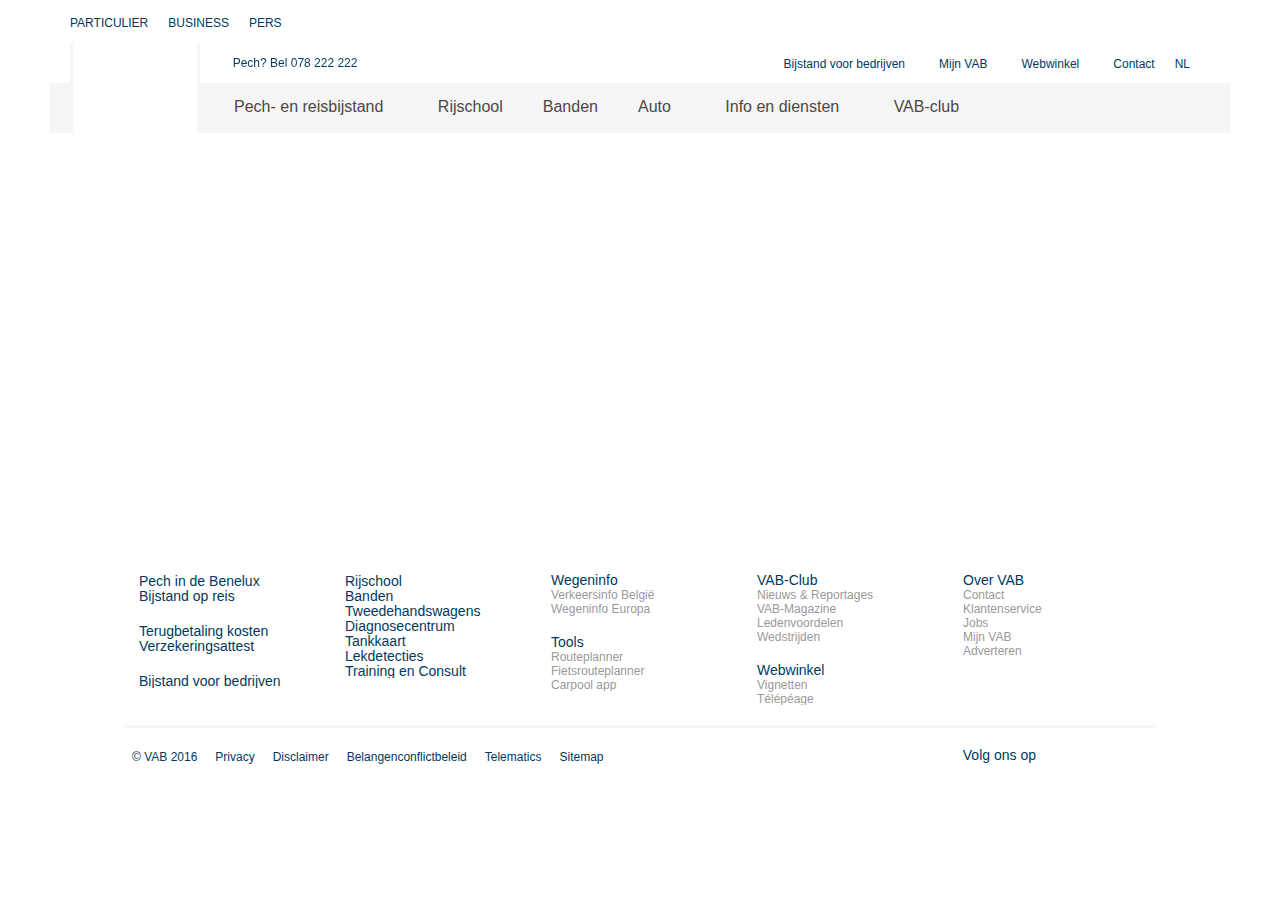
==== index.html @ 5457629f "Start files" ====
<!doctype html>
<html lang="en">
    <head>
        <title>VAB - Angular POC</title>
        <link href='styles/reset.css' rel='stylesheet' type="text/css">
        <link href='https://fonts.googleapis.com/css?family=Varela+Round' rel='stylesheet' type='text/css'>
        <link href='styles/main.css' rel='stylesheet' type="text/css">
    </head>
    <body class="vab__page--index" ng-app="vabNav">
      <vab-header></vab-header>

        <div><br><br><br><br><br><br><br><br><br><br><br><br><br><br><br><br><br><br><br><br><br><br><br><br><br><br><br><br></div>

      <vab-footer></vab-footer>
    <script src="vendor/angular.js" type="text/javascript"></script>
    <script src="scripts/app.js" type="text/javascript"></script>
    <script src="scripts/controllers/main.js" type="text/javascript"></script>
    <script src="scripts/services/data.js" type="text/javascript"></script>
    <script src="scripts/directives/navlinks.js" type="text/javascript"></script>
</body>
</html>
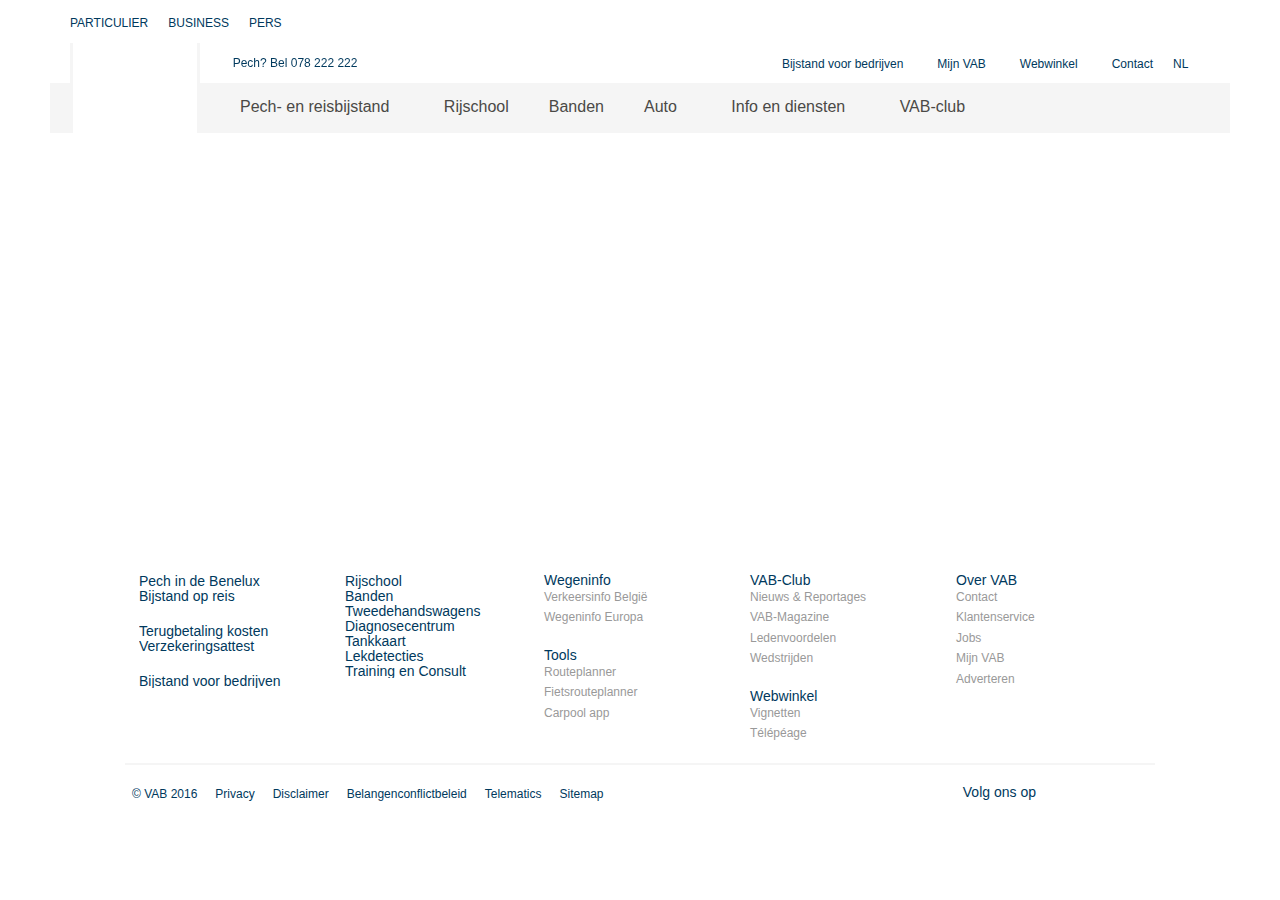
==== commit ce5b7673: "Logic improvements + updates" ====
--- a/index.html
+++ b/index.html
@@ -17,5 +17,6 @@
     <script src="scripts/controllers/main.js" type="text/javascript"></script>
     <script src="scripts/services/data.js" type="text/javascript"></script>
     <script src="scripts/directives/navlinks.js" type="text/javascript"></script>
+    <script src="vendor/main.js" type="text/javascript"></script>
 </body>
 </html>
--- a/styles/main.css
+++ b/styles/main.css
@@ -25,27 +25,6 @@
   display: block;
 }
 
-/* [class*="-bordered"] {
-		border: .1rem solid color(neutrals-1);
-	}
-	[class*="-border-r"] {
-		border-right: .1rem solid color(neutrals-1);
-	}
-	[class*="-border-l"] {
-		border-left: .1rem solid color(neutrals-1);
-	}
-	[class*="-border-t"] {
-		border-top: .1rem solid color(neutrals-1);
-	}
-	[class*="-border-b"] {
-		 border-bottom: .1rem solid color(neutrals-1);
-	}
-	[class*="-border-"] {
-		@include media(xs, 'max-width') {
-			border: none;
-		}
-	} */
-
 [class*="layout-"] {
   display: block;
 }
@@ -58,9 +37,6 @@
     flex-wrap: wrap;
     -webkit-flex-wrap: wrap;
     -ms-flex-wrap: wrap;
-    /* & > * {
-
-					} */
   }
 
   [class*="layout-"][class*="-xs-flex-reset"] {
@@ -76,9 +52,6 @@
     flex-wrap: wrap;
     -webkit-flex-wrap: wrap;
     -ms-flex-wrap: wrap;
-    /* & > * {
-
-					} */
   }
 
   [class*="layout-"][class*="-s-flex-reset"] {
@@ -94,9 +67,6 @@
     flex-wrap: wrap;
     -webkit-flex-wrap: wrap;
     -ms-flex-wrap: wrap;
-    /* & > * {
-
-					} */
   }
 
   [class*="layout-"][class*="-m-flex-reset"] {
@@ -112,9 +82,6 @@
     flex-wrap: wrap;
     -webkit-flex-wrap: wrap;
     -ms-flex-wrap: wrap;
-    /* & > * {
-
-					} */
   }
 
   [class*="layout-"][class*="-l-flex-reset"] {
@@ -130,9 +97,6 @@
     flex-wrap: wrap;
     -webkit-flex-wrap: wrap;
     -ms-flex-wrap: wrap;
-    /* & > * {
-
-					} */
   }
 
   [class*="layout-"][class*="-xl-flex-reset"] {
@@ -148,9 +112,6 @@
     flex-wrap: wrap;
     -webkit-flex-wrap: wrap;
     -ms-flex-wrap: wrap;
-    /* & > * {
-
-					} */
   }
 
   [class*="layout-"][class*="-xxl-flex-reset"] {
@@ -10908,7 +10869,6 @@
 .vab__error [class*="input__helper"]:not([class*="-info"]):after,
 .vab__error:not([class*="-select"]) [class*="input__helper"]:not([class*="-info"]):after,
 .vab__langNav__list:before,
-.vab__footerGeneral__dd__item:after,
 [class^="vab__icon-"],
 .vab__link[class*="-directional"]:after,
 .vab__richTextContent a[class*="-directional"]:after,
@@ -10943,7 +10903,6 @@
 .vab__error [class*="input__helper"]:not([class*="-info"]):after,
 .vab__error:not([class*="-select"]) [class*="input__helper"]:not([class*="-info"]):after,
 .vab__langNav__list:before,
-.vab__footerGeneral__dd__item:after,
 [class*=" vab__icon-"]:before,
 [class*="quote"][class$="quote"]:before,
 [class*="quote"][class*="-bigger"]:before,
@@ -11053,8 +11012,7 @@
 [class*="link-"][class*="-directional"][class*="-dnwd"]:after,
 [class*="link-"][class*="-fwd"][class*="-dnwd"]:after,
 [class*="-select"] [class*="input__helper"]:after,
-.vab__langNav__list:before,
-.vab__footerGeneral__dd__item:after {
+.vab__langNav__list:before {
   content: "\EA14";
 }
 
@@ -11570,7 +11528,10 @@
 }
 
 .vab__input__checkbox {
-  float: left;
+  position: absolute;
+  top: 0;
+  left: 0;
+  z-index: 1;
   display: block;
   width: 1.8rem;
   height: 1.8rem;
@@ -11646,7 +11607,7 @@
   padding: 1rem;
   margin-right: 3%;
   float: left;
-  background: #fff url("/VAB-angular/resources/svg/chevron-down.svg") no-repeat 95% center;
+  background: #fff url("/resources/svg/chevron-down.svg") no-repeat 95% center;
   background-size: 1.5rem;
   font-weight: bold;
 }
@@ -11751,6 +11712,7 @@
 [class*="input-"][class*="-checkbox"],
 [class*="input-"][class*="-radio"] {
   background-color: transparent;
+  padding-left: 3.2rem;
 }
 
 [class*="input__field"] {
@@ -12061,9 +12023,10 @@
 }
 
 .vab__input__radio {
-  position: relative;
+  position: absolute;
+  top: 0;
+  left: 0;
   z-index: 1;
-  float: left;
   display: block;
   width: 1.8rem;
   height: 1.8rem;
@@ -12543,70 +12506,146 @@
   padding-bottom: 2rem;
 }
 
-[class*="formSteps__list--1-items"] .vab__formSteps__item {
-  width: 100%;
-}
-
-[class*="formSteps__list--2-items"] .vab__formSteps__item {
-  width: 50%;
-}
-
-[class*="formSteps__list--3-items"] .vab__formSteps__item {
-  width: 33.33333%;
-}
-
-[class*="formSteps__list--4-items"] .vab__formSteps__item {
-  width: 25%;
-}
-
-[class*="formSteps__list--5-items"] .vab__formSteps__item {
-  width: 20%;
-}
-
-[class*="formSteps__list--6-items"] .vab__formSteps__item {
-  width: 16.66667%;
-}
-
-[class*="formSteps__list--7-items"] .vab__formSteps__item {
-  width: 14.28571%;
-}
-
-[class*="formSteps__list--8-items"] .vab__formSteps__item {
-  width: 12.5%;
-}
-
-[class*="formSteps__list--9-items"] .vab__formSteps__item {
-  width: 11.11111%;
-}
-
-[class*="formSteps__list--10-items"] .vab__formSteps__item {
-  width: 10%;
-}
-
-.vab__formSteps__list:after {
+.vab__filter {
+  position: relative;
+  border: 0.3rem solid #F5F5F5;
+}
+
+.vab__filter__header {
+  position: relative;
+  padding: 4rem 2rem 7rem 0;
+}
+
+.vab__filter__form {
+  position: relative;
+  -webkit-box-flex: 1;
+  -ms-flex: 1;
+  flex: 1;
+  padding: 4rem 0;
+}
+
+.vab__filter__list:after {
   clear: both;
   display: table;
   content: ' ';
 }
 
-.vab__formSteps__item {
+.vab__filter__list__item,
+[class*="filter__moreList"] .vab__filter__list__item {
   display: block;
+  width: 50%;
+  padding: 0.7rem;
   float: left;
 }
 
-.vab__formSteps__link {
+@media all and (min-width: 800px) {
+  .vab__filter__list__item,
+  [class*="filter__moreList"] .vab__filter__list__item {
+    width: 33.33333%;
+  }
+}
+
+@media all and (min-width: 800px) {
+  .vab__filter__list__item,
+  [class*="filter__moreList"] .vab__filter__list__item {
+    width: 20%;
+  }
+}
+
+.vab__filter__moreList {
+  position: relative;
+  width: 100%;
+  padding-bottom: 3rem;
+}
+
+.vab__filter__moreList:after {
+  clear: both;
+  display: table;
+  content: ' ';
+}
+
+[class*="filter__moreList"] .vab__filter__list__item:nth-child(2n+2) {
+  clear: right;
+}
+
+@media all and (min-width: 630px) {
+  [class*="filter__moreList"] .vab__filter__list__item:nth-child(2n+2) {
+    clear: none;
+  }
+
+  [class*="filter__moreList"] .vab__filter__list__item:nth-child(3n+3) {
+    clear: right;
+  }
+
+  [class*="filter__moreList"] .vab__filter__list__item:nth-child(6n+6) {
+    clear: left;
+  }
+}
+
+@media all and (min-width: 800px) {
+  [class*="filter__moreList"] .vab__filter__list__item:nth-child(3n+3) {
+    clear: none;
+  }
+
+  [class*="filter__moreList"] .vab__filter__list__item:nth-child(6n+6) {
+    clear: left;
+  }
+}
+
+.vab__filter__results {
+  position: absolute;
+  left: 0;
+  bottom: 0;
+  z-index: 1;
+  width: 100%;
+  padding-right: 2rem;
+  height: 2.7rem;
+  font-family: "Campton-Semibold", Helvetica, Arial, sans-serif;
+  font-size: 1.4rem;
+  color: #999999;
+}
+
+.vab__filter__results > * {
+  -webkit-transform: translateY(-50%);
+  transform: translateY(-50%);
+  position: relative;
+  top: 50%;
+  z-index: 1;
+  margin-top: 0;
+  margin-bottom: 0;
   display: block;
-  padding: 2rem;
-  background-color: #CCCCCC;
+  line-height: 1;
+}
+
+.vab__filter__controls {
+  position: absolute;
+  left: 0;
+  right: 0;
+  bottom: 0;
+  z-index: 9;
+  display: block;
+  width: 100%;
+  height: 3rem;
+  border-top: 0.3rem solid #F5F5F5;
   text-align: center;
-  color: #fff;
-  font-family: "Campton-Semibold", Helvetica, Arial, sans-serif;
-  line-height: 1.2;
-  text-decoration: none;
-}
-
-.vab__formSteps__link[class*="active"] {
-  background-color: #00395D;
+}
+
+.vab__filter__controls__link {
+  -webkit-transform: translateY(-50%);
+  transform: translateY(-50%);
+  position: relative;
+  top: 50%;
+  z-index: 1;
+  margin-top: 0;
+  margin-bottom: 0;
+  display: inline-block !important;
+  height: 2rem;
+  font-size: 1.4rem;
+}
+
+[class*="_priorityPlus__open"] .vab__filter__controls__link:after {
+  -webkit-transform: translateY(-50%) rotate(180deg);
+  transform: translateY(-50%) rotate(180deg);
 }
 
 .vab__hero {
@@ -12810,102 +12849,16 @@
   display: block;
 }
 
-.vab__paging {
-  text-align: center;
-}
-
-.vab__paging__list {
-  display: inline-block;
-}
-
-.vab__paging__list:after {
-  clear: both;
-  display: table;
-  content: ' ';
-}
-
-[class*="paging__list__item"] {
-  display: inline-block;
-  width: 3.5rem;
-  height: 3.5rem;
-  margin: 0 0.2rem;
-  float: left;
-  background-color: #CCCCCC;
-  text-align: center;
-  font-size: 1.4rem;
-  line-height: 3.5rem;
-  border: 0.1rem solid #CCCCCC;
-}
-
-[class*="paging__list__item"][class*="-prev"],
-[class*="paging__list__item"][class*="-next"] {
-  background-color: transparent;
-}
-
-[class*="paging__list__item"][class*="-inverted"] {
-  background-color: #00395D;
-}
-
-[class*="paging__list__item"][class*="-first"],
-[class*="paging__list__item"][class*="-last"] {
-  width: auto;
-  margin-right: 1.5rem;
-  background-color: transparent;
-  text-decoration: underline;
-  border: 0;
-}
-
-[class*="paging__list__item"][class*="-last"] {
-  margin-right: 0;
-  margin-left: 1.5rem;
-}
-
-.vab__paging__link {
-  color: #00395D;
-  text-decoration: none;
-}
-
-[class*="-inverted"] .vab__paging__link {
-  background-color: #00395D;
-  color: #fff;
-}
-
-.vab__paging__link:hover {
-  text-decoration: underline;
-}
-
-.vab__paging__icon {
-  margin: 0;
-  float: none;
-}
-
-.vab__paging__icon:hover {
-  color: #1887C6;
-}
-
 [class*="_priorityPlus__trigger"] {
   display: none;
 }
 
-@media all and (min-width: 800px) {
-  [class*="_priorityPlus__trigger"][class*="_priorityPlus_active"] {
-    display: block;
-  }
-}
-
 [class*="_priorityPlus__hiddens"] {
   display: none;
 }
 
 [class*="_priorityPlus__open"] [class*="_priorityPlus__hiddens"] {
-  position: absolute;
-  top: 100%;
-  right: 1rem;
-  z-index: 99;
   display: block;
-  width: 30rem;
-  height: 100%;
-  float: right;
 }
 
 [class*="_priorityPlus__hiddens"] > * {
@@ -14857,7 +14810,7 @@
   content: ' ';
 }
 
-@media all and (min-width: 800px) {
+@media all and (min-width: 630px) {
   .vab__buNav {
     position: relative;
     height: 7rem;
@@ -14876,7 +14829,7 @@
   display: block;
 }
 
-@media all and (min-width: 800px) {
+@media all and (min-width: 630px) {
   .vab__buNav__list {
     position: static;
     display: block;
@@ -14894,7 +14847,7 @@
   font-family: "Campton-Book", Helvetica, Arial, sans-serif;
 }
 
-@media all and (min-width: 800px) {
+@media all and (min-width: 630px) {
   .vab__buNav__item {
     display: inline-block;
     float: left;
@@ -14908,7 +14861,7 @@
   text-transform: uppercase;
 }
 
-@media all and (min-width: 800px) {
+@media all and (min-width: 630px) {
   .vab__buNav__name {
     display: block;
   }
@@ -14919,7 +14872,7 @@
   font-family: "Campton-Book", Helvetica, Arial, sans-serif;
 }
 
-@media all and (min-width: 800px) {
+@media all and (min-width: 630px) {
   .vab__buNav__home {
     display: none;
   }
@@ -14928,24 +14881,57 @@
 .vab__buNav__link,
 .vab__buNav__more {
   display: block;
-  margin-top: .3rem;
-  padding: 1.4rem 2rem;
+  height: 100%;
+  padding: 1.4rem 0.7rem;
   border-bottom: 0.1rem solid #6da2c4;
   font-size: 1.8rem;
   color: #fff;
   text-decoration: none;
 }
 
-[class*="_sub_is_open"] .vab__buNav__link,
-[class*="_sub_is_open"] .vab__buNav__more,
+.vab__buNav__link:after,
+.vab__buNav__more:after {
+  clear: both;
+  display: table;
+  content: ' ';
+}
+
+.vab__buNav__name .vab__buNav__link,
+.vab__buNav__name .vab__buNav__more {
+  -webkit-transform: translateY(-50%);
+  transform: translateY(-50%);
+  position: relative;
+  top: 50%;
+  z-index: 1;
+  margin-top: 0;
+  margin-bottom: 0;
+  height: auto;
+}
+
+[class*="_subMenu_is_open"] .vab__buNav__link,
+[class*="_subMenu_is_open"] .vab__buNav__more,
 .vab__buNav__item:nth-last-child(2) .vab__buNav__link,
 .vab__buNav__item:nth-last-child(2) .vab__buNav__more {
   border-bottom: none;
 }
 
-@media all and (min-width: 800px) {
+@media all and (min-width: 630px) {
   .vab__buNav__link,
   .vab__buNav__more {
+    padding: 0;
+    border-bottom: none;
+    font-size: 1.6rem;
+  }
+}
+
+.vab__buNav__link__label {
+  display: inline-block;
+  padding-bottom: .2rem;
+  float: left;
+}
+
+@media all and (min-width: 630px) {
+  .vab__buNav__link__label {
     -webkit-transform: translateY(-50%);
     transform: translateY(-50%);
     position: relative;
@@ -14953,24 +14939,37 @@
     z-index: 1;
     margin-top: 0;
     margin-bottom: 0;
-    padding: 0;
-    border-bottom: none;
-    font-size: 1.6rem;
-  }
-}
-
-.vab__buNav__link__label {
-  padding-bottom: .2rem;
-}
-
-[class*="-active"] .vab__buNav__link__label,
-.vab__buNav__link__label:hover {
+  }
+}
+
+[class*="-active"] .vab__buNav__link__label:after,
+[class*="no-touchevents"] .vab__buNav__link__label:hover:after {
+  content: '';
+  position: absolute;
+  top: 100%;
+  left: 0;
+  right: 0;
+  width: 100%;
   border-bottom: 0.3rem solid #FFCC00;
 }
 
 .vab__buNav__icon {
-  margin-left: .5rem;
+  margin: 1rem 0 0 .5rem;
+  float: left;
   font-size: 40%;
+}
+
+@media all and (min-width: 630px) {
+  .vab__buNav__icon {
+    -webkit-transform: translateY(-50%);
+    transform: translateY(-50%);
+    position: relative;
+    top: 50%;
+    z-index: 1;
+    margin-top: 0;
+    margin-bottom: 0;
+    position: absolute;
+  }
 }
 
 .vab__buNav__sub {
@@ -14983,20 +14982,27 @@
   background-color: #33617E;
 }
 
-[class*="_sub_is_open"] .vab__buNav__sub {
+[class*="_subMenu_is_open"] .vab__buNav__sub {
   position: static;
   display: block;
   width: 100%;
   padding: 1.4rem 0;
 }
 
+@media all and (min-width: 630px) {
+  [class*="_subMenu_is_open"] .vab__buNav__sub {
+    position: absolute;
+    padding: 0;
+  }
+}
+
 @media all and (min-width: 800px) {
   .vab__buNav__item:hover .vab__buNav__sub {
     display: block !important;
   }
 }
 
-@media all and (min-width: 800px) {
+@media all and (min-width: 630px) {
   .vab__buNav__sub__item {
     border-bottom: 0.2rem solid #6da2c4;
   }
@@ -15032,7 +15038,7 @@
   float: right;
 }
 
-@media all and (min-width: 800px) {
+@media all and (min-width: 630px) {
   .vab__buNav__login {
     position: absolute;
     top: 0;
@@ -15055,7 +15061,7 @@
   text-decoration: none;
 }
 
-@media all and (min-width: 800px) {
+@media all and (min-width: 630px) {
   .vab__buNav__theLogin {
     -webkit-transform: translateY(-50%);
     transform: translateY(-50%);
@@ -15084,7 +15090,7 @@
   line-height: 2;
 }
 
-@media all and (min-width: 800px) {
+@media all and (min-width: 630px) {
   .vab__buNav__login__icon {
     float: left;
     font-size: 2.8rem;
@@ -15093,9 +15099,31 @@
 }
 
 .vab__buNav__more {
+  -webkit-transform: translateY(-50%);
+  transform: translateY(-50%);
+  position: relative;
+  top: 50%;
+  z-index: 1;
+  margin-top: 0;
+  margin-bottom: 0;
   display: none;
+  height: auto;
+  padding-bottom: .2rem;
   padding-right: 2.5rem;
+  margin-right: 4rem;
   float: right;
+}
+
+@media all and (min-width: 800px) {
+  .vab__buNav__more {
+    margin-right: 0;
+  }
+}
+
+@media all and (min-width: 630px) {
+  .vab__buNav__more[class*="_priorityPlus_active"] {
+    display: inline-block;
+  }
 }
 
 .vab__buNav__more__icon {
@@ -15108,21 +15136,72 @@
   margin-bottom: 0;
   position: absolute;
   right: 0;
+  -webkit-transition: -webkit-transform 250ms;
+  transition: -webkit-transform 250ms;
+  transition: transform 250ms;
+  transition: transform 250ms, -webkit-transform 250ms;
+}
+
+[class*="_priorityPlus__open"] .vab__buNav__more__icon {
+  position: absolute;
+  -webkit-transform: translateY(-50%) rotate(180deg);
+  transform: translateY(-50%) rotate(180deg);
+}
+
+.vab__buNav__plusNav {
+  position: absolute;
+  top: 100%;
+  right: 1rem;
+  z-index: 99;
+  margin-top: -1px;
+  width: 30rem;
+  height: 100%;
+  float: right;
+}
+
+.vab__buNav__plusNav .vab__buNav__sub {
+  position: static;
+  margin-left: -2rem;
 }
 
 .vab__buNav__plusNav .vab__buNav__item:not(.vab__buNav__name) {
   width: 100%;
+  height: auto;
+  float: left;
+  background-color: #00395D;
+}
+
+.vab__buNav__plusNav .vab__buNav__item:not(.vab__buNav__name):after {
+  clear: both;
+  display: table;
+  content: ' ';
+}
+
+.vab__buNav__plusNav .vab__buNav__item:not(.vab__buNav__name)[class*="_subMenu_is_open"] {
+  height: auto;
+}
+
+.vab__buNav__plusNav .vab__buNav__link,
+.vab__buNav__plusNav .vab__buNav__more {
   height: 5rem;
-  float: none;
-  background-color: #00395D;
 }
 
 .vab__buNav__plusNav .vab__buNav__login {
-  position: static;
+  position: relative;
+  top: 0;
+  left: 0;
   padding: 0 1rem;
+  height: 5rem !important;
 }
 
 .vab__buNav__plusNav .vab__buNav__theLogin {
+  -webkit-transform: translateY(-50%);
+  transform: translateY(-50%);
+  position: relative;
+  top: 50%;
+  z-index: 1;
+  margin-top: 0;
+  margin-bottom: 0;
   height: 100%;
   padding: 0;
   background-color: #004977;
@@ -15163,7 +15242,7 @@
   border: 0;
 }
 
-@media all and (min-width: 800px) {
+@media all and (min-width: 630px) {
   .vab__buNav__mobileControl {
     display: none;
   }
@@ -15240,8 +15319,14 @@
   }
 }
 
+[class*="_priorityPlus__open"] .vab__langNav {
+  width: 100%;
+  float: left;
+}
+
 @media all and (min-width: 800px) {
   .vab__langNav {
+    width: 5.7rem;
     float: left;
   }
 }
@@ -15308,19 +15393,21 @@
   color: #fff;
 }
 
-[class*="_has_1_items"] .vab__mainNav__sub__main {
-  width: 100%;
-}
-
-[class*="_has_1_items"] .vab__mainNav__sub__main__list {
-  width: 33.33333%;
-}
-
-[class*="_has_1_items"] .vab__mainNav__sub__main__list:nth-child(odd) {
-  clear: none;
-}
-
-@media all and (min-width: 960px) {
+@media all and (min-width: 800px) {
+  [class*="_has_1_items"] .vab__mainNav__sub__main {
+    width: 100%;
+  }
+
+  [class*="_has_1_items"] .vab__mainNav__sub__main__list {
+    width: 33.33333%;
+  }
+
+  [class*="_has_1_items"] .vab__mainNav__sub__main__list:nth-child(odd) {
+    clear: none;
+  }
+}
+
+@media all and (min-width: 800px) and (min-width: 960px) {
   [class*="_has_1_items"] .vab__mainNav__sub__main__list {
     width: 100%;
   }
@@ -15330,57 +15417,67 @@
   }
 }
 
-[class*="_has_1_items"][class*="_has_aside"] .vab__mainNav__sub__main {
-  width: 60%;
-}
-
-@media all and (min-width: 960px) {
+@media all and (min-width: 800px) {
+  [class*="_has_1_items"][class*="_has_aside"] .vab__mainNav__sub__main {
+    width: 60%;
+  }
+}
+
+@media all and (min-width: 800px) and (min-width: 960px) {
   [class*="_has_1_items"][class*="_has_aside"] .vab__mainNav__sub__main {
     width: 0%;
   }
 }
 
-[class*="_has_1_items"][class*="_has_aside"] .vab__mainNav__sub__main__list {
-  width: 50%;
-}
-
-[class*="_has_1_items"][class*="_has_aside"] .vab__mainNav__sub__main__list:nth-child(odd) {
-  clear: none;
-}
-
-@media all and (min-width: 960px) {
+@media all and (min-width: 800px) {
+  [class*="_has_1_items"][class*="_has_aside"] .vab__mainNav__sub__main__list {
+    width: 50%;
+  }
+
+  [class*="_has_1_items"][class*="_has_aside"] .vab__mainNav__sub__main__list:nth-child(odd) {
+    clear: none;
+  }
+}
+
+@media all and (min-width: 800px) and (min-width: 960px) {
   [class*="_has_1_items"][class*="_has_aside"] .vab__mainNav__sub__main__list {
     width: Infinity;
   }
 }
 
-[class*="_has_1_items"][class*="_has_aside"] .vab__mainNav__sub__aside {
-  width: 40%;
-}
-
-@media all and (min-width: 960px) {
+@media all and (min-width: 800px) {
+  [class*="_has_1_items"][class*="_has_aside"] .vab__mainNav__sub__aside {
+    width: 40%;
+  }
+}
+
+@media all and (min-width: 800px) and (min-width: 960px) {
   [class*="_has_1_items"][class*="_has_aside"] .vab__mainNav__sub__aside {
     width: 100%;
   }
 }
 
-[class*="_has_1_items"][class*="_has_aside"] .vab__mainNav__sub__aside__list {
-  width: auto;
-}
-
-[class*="_has_2_items"] .vab__mainNav__sub__main {
-  width: 100%;
-}
-
-[class*="_has_2_items"] .vab__mainNav__sub__main__list {
-  width: 33.33333%;
-}
-
-[class*="_has_2_items"] .vab__mainNav__sub__main__list:nth-child(odd) {
-  clear: none;
-}
-
-@media all and (min-width: 960px) {
+@media all and (min-width: 800px) {
+  [class*="_has_1_items"][class*="_has_aside"] .vab__mainNav__sub__aside__list {
+    width: auto;
+  }
+}
+
+@media all and (min-width: 800px) {
+  [class*="_has_2_items"] .vab__mainNav__sub__main {
+    width: 100%;
+  }
+
+  [class*="_has_2_items"] .vab__mainNav__sub__main__list {
+    width: 33.33333%;
+  }
+
+  [class*="_has_2_items"] .vab__mainNav__sub__main__list:nth-child(odd) {
+    clear: none;
+  }
+}
+
+@media all and (min-width: 800px) and (min-width: 960px) {
   [class*="_has_2_items"] .vab__mainNav__sub__main__list {
     width: 50%;
   }
@@ -15390,57 +15487,57 @@
   }
 }
 
-[class*="_has_2_items"][class*="_has_aside"] .vab__mainNav__sub__main {
-  width: 60%;
-}
-
-@media all and (min-width: 960px) {
+@media all and (min-width: 800px) {
+  [class*="_has_2_items"][class*="_has_aside"] .vab__mainNav__sub__main {
+    width: 60%;
+  }
+}
+
+@media all and (min-width: 800px) and (min-width: 960px) {
   [class*="_has_2_items"][class*="_has_aside"] .vab__mainNav__sub__main {
     width: 50%;
   }
 }
 
-[class*="_has_2_items"][class*="_has_aside"] .vab__mainNav__sub__main__list {
-  width: 50%;
-}
-
-[class*="_has_2_items"][class*="_has_aside"] .vab__mainNav__sub__main__list:nth-child(odd) {
-  clear: none;
-}
-
-@media all and (min-width: 960px) {
+@media all and (min-width: 800px) {
+  [class*="_has_2_items"][class*="_has_aside"] .vab__mainNav__sub__main__list {
+    width: 50%;
+  }
+
+  [class*="_has_2_items"][class*="_has_aside"] .vab__mainNav__sub__main__list:nth-child(odd) {
+    clear: none;
+  }
+}
+
+@media all and (min-width: 800px) and (min-width: 960px) {
   [class*="_has_2_items"][class*="_has_aside"] .vab__mainNav__sub__main__list {
     width: 100%;
   }
 }
 
-[class*="_has_2_items"][class*="_has_aside"] .vab__mainNav__sub__aside {
-  width: 40%;
-}
-
-@media all and (min-width: 960px) {
+@media all and (min-width: 800px) {
+  [class*="_has_2_items"][class*="_has_aside"] .vab__mainNav__sub__aside {
+    width: 40%;
+  }
+}
+
+@media all and (min-width: 800px) and (min-width: 960px) {
   [class*="_has_2_items"][class*="_has_aside"] .vab__mainNav__sub__aside {
     width: 50%;
   }
 }
 
-[class*="_has_2_items"][class*="_has_aside"] .vab__mainNav__sub__aside__list {
-  width: auto;
-}
-
-[class*="_has_3_items"] .vab__mainNav__sub__main {
-  width: 100%;
-}
-
-[class*="_has_3_items"] .vab__mainNav__sub__main__list {
-  width: 33.33333%;
-}
-
-[class*="_has_3_items"] .vab__mainNav__sub__main__list:nth-child(odd) {
-  clear: none;
-}
-
-@media all and (min-width: 960px) {
+@media all and (min-width: 800px) {
+  [class*="_has_2_items"][class*="_has_aside"] .vab__mainNav__sub__aside__list {
+    width: auto;
+  }
+}
+
+@media all and (min-width: 800px) {
+  [class*="_has_3_items"] .vab__mainNav__sub__main {
+    width: 100%;
+  }
+
   [class*="_has_3_items"] .vab__mainNav__sub__main__list {
     width: 33.33333%;
   }
@@ -15450,57 +15547,77 @@
   }
 }
 
-[class*="_has_3_items"][class*="_has_aside"] .vab__mainNav__sub__main {
-  width: 60%;
-}
-
-@media all and (min-width: 960px) {
+@media all and (min-width: 800px) and (min-width: 960px) {
+  [class*="_has_3_items"] .vab__mainNav__sub__main__list {
+    width: 33.33333%;
+  }
+
+  [class*="_has_3_items"] .vab__mainNav__sub__main__list:nth-child(odd) {
+    clear: none;
+  }
+}
+
+@media all and (min-width: 800px) {
+  [class*="_has_3_items"][class*="_has_aside"] .vab__mainNav__sub__main {
+    width: 60%;
+  }
+}
+
+@media all and (min-width: 800px) and (min-width: 960px) {
   [class*="_has_3_items"][class*="_has_aside"] .vab__mainNav__sub__main {
     width: 66.66667%;
   }
 }
 
-[class*="_has_3_items"][class*="_has_aside"] .vab__mainNav__sub__main__list {
-  width: 50%;
-}
-
-[class*="_has_3_items"][class*="_has_aside"] .vab__mainNav__sub__main__list:nth-child(odd) {
-  clear: none;
-}
-
-@media all and (min-width: 960px) {
+@media all and (min-width: 800px) {
   [class*="_has_3_items"][class*="_has_aside"] .vab__mainNav__sub__main__list {
     width: 50%;
   }
-}
-
-[class*="_has_3_items"][class*="_has_aside"] .vab__mainNav__sub__aside {
-  width: 40%;
-}
-
-@media all and (min-width: 960px) {
+
+  [class*="_has_3_items"][class*="_has_aside"] .vab__mainNav__sub__main__list:nth-child(odd) {
+    clear: none;
+  }
+}
+
+@media all and (min-width: 800px) and (min-width: 960px) {
+  [class*="_has_3_items"][class*="_has_aside"] .vab__mainNav__sub__main__list {
+    width: 50%;
+  }
+}
+
+@media all and (min-width: 800px) {
+  [class*="_has_3_items"][class*="_has_aside"] .vab__mainNav__sub__aside {
+    width: 40%;
+  }
+}
+
+@media all and (min-width: 800px) and (min-width: 960px) {
   [class*="_has_3_items"][class*="_has_aside"] .vab__mainNav__sub__aside {
     width: 33.33333%;
   }
 }
 
-[class*="_has_3_items"][class*="_has_aside"] .vab__mainNav__sub__aside__list {
-  width: auto;
-}
-
-[class*="_has_4_items"] .vab__mainNav__sub__main {
-  width: 100%;
-}
-
-[class*="_has_4_items"] .vab__mainNav__sub__main__list {
-  width: 50%;
-}
-
-[class*="_has_4_items"] .vab__mainNav__sub__main__list:nth-child(odd) {
-  clear: left;
-}
-
-@media all and (min-width: 960px) {
+@media all and (min-width: 800px) {
+  [class*="_has_3_items"][class*="_has_aside"] .vab__mainNav__sub__aside__list {
+    width: auto;
+  }
+}
+
+@media all and (min-width: 800px) {
+  [class*="_has_4_items"] .vab__mainNav__sub__main {
+    width: 100%;
+  }
+
+  [class*="_has_4_items"] .vab__mainNav__sub__main__list {
+    width: 50%;
+  }
+
+  [class*="_has_4_items"] .vab__mainNav__sub__main__list:nth-child(odd) {
+    clear: left;
+  }
+}
+
+@media all and (min-width: 800px) and (min-width: 960px) {
   [class*="_has_4_items"] .vab__mainNav__sub__main__list {
     width: 25%;
   }
@@ -15510,57 +15627,67 @@
   }
 }
 
-[class*="_has_4_items"][class*="_has_aside"] .vab__mainNav__sub__main {
-  width: 60%;
-}
-
-@media all and (min-width: 960px) {
+@media all and (min-width: 800px) {
+  [class*="_has_4_items"][class*="_has_aside"] .vab__mainNav__sub__main {
+    width: 60%;
+  }
+}
+
+@media all and (min-width: 800px) and (min-width: 960px) {
   [class*="_has_4_items"][class*="_has_aside"] .vab__mainNav__sub__main {
     width: 75%;
   }
 }
 
-[class*="_has_4_items"][class*="_has_aside"] .vab__mainNav__sub__main__list {
-  width: 50%;
-}
-
-[class*="_has_4_items"][class*="_has_aside"] .vab__mainNav__sub__main__list:nth-child(odd) {
-  clear: none;
-}
-
-@media all and (min-width: 960px) {
+@media all and (min-width: 800px) {
+  [class*="_has_4_items"][class*="_has_aside"] .vab__mainNav__sub__main__list {
+    width: 50%;
+  }
+
+  [class*="_has_4_items"][class*="_has_aside"] .vab__mainNav__sub__main__list:nth-child(odd) {
+    clear: none;
+  }
+}
+
+@media all and (min-width: 800px) and (min-width: 960px) {
   [class*="_has_4_items"][class*="_has_aside"] .vab__mainNav__sub__main__list {
     width: 33.33333%;
   }
 }
 
-[class*="_has_4_items"][class*="_has_aside"] .vab__mainNav__sub__aside {
-  width: 40%;
-}
-
-@media all and (min-width: 960px) {
+@media all and (min-width: 800px) {
+  [class*="_has_4_items"][class*="_has_aside"] .vab__mainNav__sub__aside {
+    width: 40%;
+  }
+}
+
+@media all and (min-width: 800px) and (min-width: 960px) {
   [class*="_has_4_items"][class*="_has_aside"] .vab__mainNav__sub__aside {
     width: 25%;
   }
 }
 
-[class*="_has_4_items"][class*="_has_aside"] .vab__mainNav__sub__aside__list {
-  width: auto;
-}
-
-[class*="_has_5_items"] .vab__mainNav__sub__main {
-  width: 100%;
-}
-
-[class*="_has_5_items"] .vab__mainNav__sub__main__list {
-  width: 33.33333%;
-}
-
-[class*="_has_5_items"] .vab__mainNav__sub__main__list:nth-child(odd) {
-  clear: none;
-}
-
-@media all and (min-width: 960px) {
+@media all and (min-width: 800px) {
+  [class*="_has_4_items"][class*="_has_aside"] .vab__mainNav__sub__aside__list {
+    width: auto;
+  }
+}
+
+@media all and (min-width: 800px) {
+  [class*="_has_5_items"] .vab__mainNav__sub__main {
+    width: 100%;
+  }
+
+  [class*="_has_5_items"] .vab__mainNav__sub__main__list {
+    width: 33.33333%;
+  }
+
+  [class*="_has_5_items"] .vab__mainNav__sub__main__list:nth-child(odd) {
+    clear: none;
+  }
+}
+
+@media all and (min-width: 800px) and (min-width: 960px) {
   [class*="_has_5_items"] .vab__mainNav__sub__main__list {
     width: 20%;
   }
@@ -15570,57 +15697,67 @@
   }
 }
 
-[class*="_has_5_items"][class*="_has_aside"] .vab__mainNav__sub__main {
-  width: 60%;
-}
-
-@media all and (min-width: 960px) {
+@media all and (min-width: 800px) {
+  [class*="_has_5_items"][class*="_has_aside"] .vab__mainNav__sub__main {
+    width: 60%;
+  }
+}
+
+@media all and (min-width: 800px) and (min-width: 960px) {
   [class*="_has_5_items"][class*="_has_aside"] .vab__mainNav__sub__main {
     width: 80%;
   }
 }
 
-[class*="_has_5_items"][class*="_has_aside"] .vab__mainNav__sub__main__list {
-  width: 50%;
-}
-
-[class*="_has_5_items"][class*="_has_aside"] .vab__mainNav__sub__main__list:nth-child(odd) {
-  clear: none;
-}
-
-@media all and (min-width: 960px) {
+@media all and (min-width: 800px) {
+  [class*="_has_5_items"][class*="_has_aside"] .vab__mainNav__sub__main__list {
+    width: 50%;
+  }
+
+  [class*="_has_5_items"][class*="_has_aside"] .vab__mainNav__sub__main__list:nth-child(odd) {
+    clear: none;
+  }
+}
+
+@media all and (min-width: 800px) and (min-width: 960px) {
   [class*="_has_5_items"][class*="_has_aside"] .vab__mainNav__sub__main__list {
     width: 25%;
   }
 }
 
-[class*="_has_5_items"][class*="_has_aside"] .vab__mainNav__sub__aside {
-  width: 40%;
-}
-
-@media all and (min-width: 960px) {
+@media all and (min-width: 800px) {
+  [class*="_has_5_items"][class*="_has_aside"] .vab__mainNav__sub__aside {
+    width: 40%;
+  }
+}
+
+@media all and (min-width: 800px) and (min-width: 960px) {
   [class*="_has_5_items"][class*="_has_aside"] .vab__mainNav__sub__aside {
     width: 20%;
   }
 }
 
-[class*="_has_5_items"][class*="_has_aside"] .vab__mainNav__sub__aside__list {
-  width: auto;
-}
-
-[class*="_has_6_items"] .vab__mainNav__sub__main {
-  width: 100%;
-}
-
-[class*="_has_6_items"] .vab__mainNav__sub__main__list {
-  width: 33.33333%;
-}
-
-[class*="_has_6_items"] .vab__mainNav__sub__main__list:nth-child(odd) {
-  clear: none;
-}
-
-@media all and (min-width: 960px) {
+@media all and (min-width: 800px) {
+  [class*="_has_5_items"][class*="_has_aside"] .vab__mainNav__sub__aside__list {
+    width: auto;
+  }
+}
+
+@media all and (min-width: 800px) {
+  [class*="_has_6_items"] .vab__mainNav__sub__main {
+    width: 100%;
+  }
+
+  [class*="_has_6_items"] .vab__mainNav__sub__main__list {
+    width: 33.33333%;
+  }
+
+  [class*="_has_6_items"] .vab__mainNav__sub__main__list:nth-child(odd) {
+    clear: none;
+  }
+}
+
+@media all and (min-width: 800px) and (min-width: 960px) {
   [class*="_has_6_items"] .vab__mainNav__sub__main__list {
     width: 16.66667%;
   }
@@ -15630,42 +15767,50 @@
   }
 }
 
-[class*="_has_6_items"][class*="_has_aside"] .vab__mainNav__sub__main {
-  width: 60%;
-}
-
-@media all and (min-width: 960px) {
+@media all and (min-width: 800px) {
+  [class*="_has_6_items"][class*="_has_aside"] .vab__mainNav__sub__main {
+    width: 60%;
+  }
+}
+
+@media all and (min-width: 800px) and (min-width: 960px) {
   [class*="_has_6_items"][class*="_has_aside"] .vab__mainNav__sub__main {
     width: 83.33333%;
   }
 }
 
-[class*="_has_6_items"][class*="_has_aside"] .vab__mainNav__sub__main__list {
-  width: 50%;
-}
-
-[class*="_has_6_items"][class*="_has_aside"] .vab__mainNav__sub__main__list:nth-child(odd) {
-  clear: none;
-}
-
-@media all and (min-width: 960px) {
+@media all and (min-width: 800px) {
+  [class*="_has_6_items"][class*="_has_aside"] .vab__mainNav__sub__main__list {
+    width: 50%;
+  }
+
+  [class*="_has_6_items"][class*="_has_aside"] .vab__mainNav__sub__main__list:nth-child(odd) {
+    clear: none;
+  }
+}
+
+@media all and (min-width: 800px) and (min-width: 960px) {
   [class*="_has_6_items"][class*="_has_aside"] .vab__mainNav__sub__main__list {
     width: 20%;
   }
 }
 
-[class*="_has_6_items"][class*="_has_aside"] .vab__mainNav__sub__aside {
-  width: 40%;
-}
-
-@media all and (min-width: 960px) {
+@media all and (min-width: 800px) {
+  [class*="_has_6_items"][class*="_has_aside"] .vab__mainNav__sub__aside {
+    width: 40%;
+  }
+}
+
+@media all and (min-width: 800px) and (min-width: 960px) {
   [class*="_has_6_items"][class*="_has_aside"] .vab__mainNav__sub__aside {
     width: 16.66667%;
   }
 }
 
-[class*="_has_6_items"][class*="_has_aside"] .vab__mainNav__sub__aside__list {
-  width: auto;
+@media all and (min-width: 800px) {
+  [class*="_has_6_items"][class*="_has_aside"] .vab__mainNav__sub__aside__list {
+    width: auto;
+  }
 }
 
 .vab__mainNav {
@@ -15709,22 +15854,18 @@
     border: none;
   }
 
-  .vab__mainNav__item:hover {
+  [class*="no-touchevents"] .vab__mainNav__item:hover {
     background-color: #33617E;
   }
 
-  .vab__mainNav__item:first-child {
-    padding-left: 0;
+  [class*="touchevents"] .vab__mainNav__item[class*="_subMenu_is_open"] {
+    background-color: #33617E;
   }
 }
 
 @media all and (min-width: 960px) {
   .vab__mainNav__item {
     padding: 0 2rem;
-  }
-
-  .vab__mainNav__item:first-child {
-    padding-left: 1.4rem;
   }
 }
 
@@ -15755,11 +15896,8 @@
     padding: 0;
   }
 
-  .vab__mainNav__link:hover .vab__mainNav__subList {
-    display: block !important;
-  }
-
-  .vab__mainNav__item:hover .vab__mainNav__link {
+  [class*="no-touchevents"] .vab__mainNav__item:hover .vab__mainNav__link,
+  [class*="touchevents"] [class*="_subMenu_is_open"] .vab__mainNav__link {
     color: #fff;
   }
 }
@@ -15793,7 +15931,7 @@
   transition: transform 250ms, -webkit-transform 250ms;
 }
 
-[class*="_sub_is_open"] .vab__mainNav__icon {
+[class*="_subMenu_is_open"] .vab__mainNav__icon {
   -webkit-transform: rotate(180deg);
   transform: rotate(180deg);
 }
@@ -15810,13 +15948,13 @@
   background-color: #fff;
 }
 
-[class*="_sub_is_open"] .vab__mainNav__sub {
+[class*="_subMenu_is_open"] .vab__mainNav__sub {
   position: static;
   display: block;
-  padding: 0 !important;
-}
-
-[class*="_sub_is_open"] .vab__mainNav__sub:after {
+  padding: 0;
+}
+
+[class*="_subMenu_is_open"] .vab__mainNav__sub:after {
   clear: both;
   display: table;
   content: ' ';
@@ -15827,8 +15965,13 @@
     box-shadow: 0 10px 8px -8px #CCCCCC;
   }
 
-  .vab__mainNav__item:hover .vab__mainNav__sub {
+  [class*="no-touchevents"] .vab__mainNav__item:hover .vab__mainNav__sub {
     display: block !important;
+  }
+
+  [class*="touchevents"] .vab__mainNav__sub {
+    position: absolute;
+    padding: 2rem 0;
   }
 }
 
@@ -15842,14 +15985,15 @@
   content: ' ';
 }
 
-[class*="_sub_is_open"] .vab__mainNav__sub__main {
-  width: 100% !important;
+[class*="_subMenu_is_open"] .vab__mainNav__sub__main {
+  width: 100%;
 }
 
 .vab__mainNav__sub__main__list {
   display: block;
   padding-right: 2rem;
   float: left;
+  width: 100%;
   padding: 1rem 2rem 1rem 0;
 }
 
@@ -15857,8 +16001,8 @@
   padding-right: 0;
 }
 
-[class*="_sub_is_open"] .vab__mainNav__sub__main__list {
-  width: 100% !important;
+[class*="no-touchevents"] [class*="_subMenu_is_open"] .vab__mainNav__sub__main__list {
+  width: 100%;
 }
 
 @media all and (min-width: 960px) {
@@ -15888,7 +16032,7 @@
   color: #00395D;
 }
 
-[class*="_sub_is_open"] .vab__mainNav__sub__main__link {
+[class*="no-touchevents"] [class*="_subMenu_is_open"] .vab__mainNav__sub__main__link {
   padding: 0.7rem 2rem;
 }
 
@@ -15897,7 +16041,7 @@
   float: left;
 }
 
-[class*="_sub_is_open"] .vab__mainNav__sub__aside {
+[class*="no-touchevents"] [class*="_subMenu_is_open"] .vab__mainNav__sub__aside {
   width: 100% !important;
   margin: 0;
   padding: 1rem 0.7rem 2rem;
@@ -15909,7 +16053,7 @@
   font-family: "Campton-Semibold", Helvetica, Arial, sans-serif;
 }
 
-[class*="_sub_is_open"] .vab__mainNav__sub__aside__list {
+[class*="no-touchevents"] [class*="_subMenu_is_open"] .vab__mainNav__sub__aside__list {
   padding-top: 2rem;
   border-left: none;
   border-top: 0.2rem solid #999999;
@@ -15925,7 +16069,7 @@
   color: #00395D;
 }
 
-[class*="_sub_is_open"] .vab__mainNav__sub__aside__link {
+[class*="no-touchevents"] [class*="_subMenu_is_open"] .vab__mainNav__sub__aside__link {
   padding: 0.7rem 1.4rem;
 }
 
@@ -15936,11 +16080,18 @@
 }
 
 .vab__buHeader .vab__serviceNav {
+  display: none;
   background-color: #00395D;
 }
 
-@media all and (min-width: 800px) {
-  .vab__buHeader .vab__serviceNav {
+[class*="_priorityPlus__open"] .vab__serviceNav {
+  display: block;
+  width: 100%;
+  float: left;
+}
+
+@media all and (min-width: 800px) {
+  [class*="_priorityPlus__open"] .vab__serviceNav {
     display: none;
   }
 }
@@ -16001,10 +16152,9 @@
   display: block;
 }
 
-@media all and (min-width: 800px) {
+@media all and (min-width: 630px) {
   .vab__buHeader__wrap {
     display: block;
-    /* margin-top: $headerBig; */
   }
 }
 
@@ -16017,7 +16167,7 @@
   width: 100%;
 }
 
-@media all and (min-width: 800px) {
+@media all and (min-width: 630px) {
   .vab__buHeader__inner {
     position: static;
   }
@@ -16029,51 +16179,18 @@
   background-color: #00395D;
 }
 
-@media all and (min-width: 800px) {
+@media all and (min-width: 630px) {
   .vab__buHeader__mobileControl {
     display: none;
   }
 }
 
-.vab__footer__logo {
-  border-bottom: 0.2rem solid #fff;
-}
-
-@media all and (min-width: 960px) {
-  .vab__footer__logo {
-    border-bottom: none;
-  }
-}
-
-.vab__footer__logo__inner {
-  margin: 0 auto;
-  width: 100%;
-  max-width: 200px;
-  padding: 2rem;
-}
-
-.vab__footer__content {
-  position: relative;
-  height: 100%;
-  padding: 1.4rem;
-  font-size: 1.2rem;
-  word-wrap: break-word;
-}
-
-.vab__footer__content:after {
-  clear: both;
-  display: table;
-  content: ' ';
-}
-
-@media all and (min-width: 630px) {
-  .vab__footer__content {
-    padding: 2rem;
-  }
+.vab__footer {
+  margin-top: -.3rem;
 }
 
 .vab__footerGeneral {
-  border-bottom: 0.3rem solid #F5F5F5;
+  border-bottom: 0.2rem solid #F5F5F5;
 }
 
 .vab__footerGeneral__list {
@@ -16092,7 +16209,7 @@
 }
 
 .vab__footerGeneral__dd__list {
-  padding: 0 1.4rem;
+  padding: 0 0.7rem;
   border-top: 0.2rem solid #F5F5F5;
 }
 
@@ -16104,7 +16221,6 @@
 
 @media all and (min-width: 800px) {
   .vab__footerGeneral__dd__list {
-    padding: 0;
     margin-bottom: 2rem;
     border-top: none;
   }
@@ -16116,39 +16232,34 @@
 
 .vab__footerGeneral__dd__item {
   position: relative;
-  padding: 1.4rem;
+  padding: 1.4rem 0;
   font-family: "Campton-Semibold", Helvetica, Arial, sans-serif;
   font-size: 1.4rem;
   color: #00395D;
   cursor: pointer;
 }
 
-.vab__footerGeneral__dd__item:after {
-  position: absolute;
-  top: 2rem;
-  right: 0;
-  z-index: 1;
+@media all and (min-width: 800px) {
+  .vab__footerGeneral__dd__item {
+    padding: 0;
+  }
+}
+
+.vab__footerGeneral__dd__icon {
+  margin-left: 2rem;
   font-size: 60%;
   -webkit-transition: rotate 250ms;
   transition: rotate 250ms;
 }
 
-[class*="_sub_is_open"] .vab__footerGeneral__dd__item:after {
+[class*="_subMenu_is_open"] .vab__footerGeneral__dd__icon {
   -webkit-transform: rotate(180deg);
   transform: rotate(180deg);
 }
 
 @media all and (min-width: 800px) {
-  .vab__footerGeneral__dd__item {
-    padding-top: 0;
-  }
-
-  .vab__footerGeneral__dd__item:after {
+  .vab__footerGeneral__dd__icon {
     display: none;
-  }
-
-  .vab__footerGeneral__dd__item:last-child {
-    padding-bottom: 0;
   }
 }
 
@@ -16157,7 +16268,7 @@
   padding: 0.7rem 0;
 }
 
-[class*="_sub_is_open"] .vab__footerGeneral__dd__sub {
+[class*="_subMenu_is_open"] .vab__footerGeneral__dd__sub {
   display: block;
 }
 
@@ -16169,31 +16280,196 @@
 }
 
 .vab__footerGeneral__dd__sub__list {
-  padding: 0.7rem;
+  margin-top: 0.7rem;
   background-color: #F5F5F5;
 }
 
 @media all and (min-width: 800px) {
   .vab__footerGeneral__dd__sub__list {
     padding: 0;
+    margin: 0;
     background-color: transparent;
   }
 }
 
 .vab__footerGeneral__dd__sub__link {
+  display: block;
+  padding: 1.4rem 0.7rem;
   font-family: "Campton-Book", Helvetica, Arial, sans-serif;
   color: #999999;
   font-size: 1.2rem;
+  line-height: 1.7;
   text-decoration: none;
 }
 
+@media all and (min-width: 800px) {
+  .vab__footerGeneral__dd__sub__link {
+    padding: 0;
+  }
+}
+
+.vab__footerGeneral__borders {
+  border-left: 0.2rem solid #F5F5F5;
+}
+
+@media all and (min-width: 630px) {
+  .vab__footerGeneral__borders {
+    border-left: 0.3rem solid #F5F5F5;
+  }
+}
+
+@media all and (min-width: 800px) {
+  .vab__footerGeneral__borders {
+    border-left: none;
+  }
+}
+
 .vab__footerA {
+  border-top: 0.3rem solid #F5F5F5;
   border-bottom: 0.3rem solid #F5F5F5;
 }
 
+.vab__footerA__logo__inner {
+  margin: 0 auto;
+  width: 100%;
+  max-width: 200px;
+  padding: 2rem 2rem 2rem 0;
+}
+
+@media all and (min-width: 800px) {
+  .vab__footerA__logo__inner {
+    -webkit-transform: translateY(-50%);
+    transform: translateY(-50%);
+    position: relative;
+    top: 50%;
+    z-index: 1;
+    margin-top: 0;
+    margin-bottom: 0;
+    position: absolute;
+  }
+}
+
+.vab__footerA__content {
+  position: relative;
+  height: 100%;
+  padding: 2rem 0.7rem;
+  font-size: 1.2rem;
+  color: #00395D;
+}
+
+.vab__footerA__content:after {
+  clear: both;
+  display: table;
+  content: ' ';
+}
+
+@media all and (min-width: 630px) {
+  .vab__footerA__content {
+    padding: 2rem 0;
+  }
+}
+
+.vab__footerA__borders {
+  border-right: 0.3rem solid #F5F5F5;
+}
+
+.vab__footerA__borders:first-child {
+  border-right: none;
+  border-bottom: 0.3rem solid #F5F5F5;
+}
+
+.vab__footerA__borders:nth-child(2) {
+  border-right: none;
+  border-bottom: 0.3rem solid #F5F5F5;
+}
+
+.vab__footerA__borders:last-child {
+  border-right: none;
+}
+
+@media all and (min-width: 630px) {
+  .vab__footerA__borders:nth-child(2) {
+    border-bottom: none;
+  }
+
+  .vab__footerA__borders:last-child {
+    border-left: 0.3rem solid #F5F5F5;
+  }
+}
+
+@media all and (min-width: 800px) {
+  .vab__footerA__borders {
+    border-right: 0.3rem solid #F5F5F5;
+  }
+
+  .vab__footerA__borders:first-child {
+    border: none;
+    border-right: 0.3rem solid #F5F5F5;
+  }
+
+  .vab__footerA__borders:nth-child(2) {
+    border-bottom: none;
+    border-right: 0.3rem solid #F5F5F5;
+  }
+
+  .vab__footerA__borders:last-child {
+    border-bottom: none;
+    border-left: none;
+  }
+}
+
+.vab__footerB__logo {
+  border-bottom: 0.2rem solid #fff;
+}
+
+@media all and (min-width: 800px) {
+  .vab__footerB__logo {
+    border-bottom: none;
+  }
+}
+
+.vab__footerB__logo__inner {
+  margin: 0 auto;
+  width: 100%;
+  max-width: 200px;
+  padding: 2rem 2rem 2rem 0;
+}
+
+@media all and (min-width: 800px) {
+  .vab__footerB__logo__inner {
+    -webkit-transform: translateY(-50%);
+    transform: translateY(-50%);
+    position: relative;
+    top: 50%;
+    z-index: 1;
+    margin-top: 0;
+    margin-bottom: 0;
+    position: absolute;
+  }
+}
+
 .vab__footerB__top {
-  height: 5rem;
+  margin-bottom: 2rem;
   font-size: 1.4rem;
+}
+
+@media all and (min-width: 630px) {
+  .vab__footerB__top {
+    height: 5rem;
+    margin-bottom: 0;
+  }
+}
+
+.vab__footerB__content {
+  position: relative;
+  height: 100%;
+  font-size: 1.2rem;
+}
+
+.vab__footerB__content:after {
+  clear: both;
+  display: table;
+  content: ' ';
 }
 
 .vab__footerB__link {
@@ -16217,6 +16493,7 @@
 
 .vab__footerB__partners > img {
   width: auto;
+  max-width: 100%;
   margin: 0 auto 2rem;
 }
 
@@ -16232,7 +16509,7 @@
 
 .vab__footerMisc {
   position: relative;
-  padding: 9rem 0 2rem;
+  padding: 7rem 0 2rem;
 }
 
 .vab__footerMisc:after {
@@ -16251,7 +16528,7 @@
   padding-top: 2rem;
   width: 100%;
   float: left;
-  border-top: 0.3rem solid #F5F5F5;
+  border-top: 0.2rem solid #F5F5F5;
 }
 
 @media all and (min-width: 800px) {
@@ -16294,9 +16571,15 @@
 
 .vab__footerMisc__socialNav {
   position: absolute;
-  top: 3.5rem;
+  top: 2.5rem;
   left: 0;
   z-index: 1;
+}
+
+@media all and (min-width: 630px) {
+  .vab__footerMisc__socialNav {
+    left: 2rem;
+  }
 }
 
 @media all and (min-width: 800px) {
@@ -16338,55 +16621,6 @@
   display: block;
   margin-top: -.5rem;
   line-height: 1;
-}
-
-.vab__footer__borders {
-  border-right: 0.3rem solid #F5F5F5;
-}
-
-.vab__footer__borders:first-child {
-  border-right: none;
-  border-bottom: 0.3rem solid #F5F5F5;
-}
-
-.vab__footer__borders:nth-child(2) {
-  border-right: none;
-  border-bottom: 0.3rem solid #F5F5F5;
-}
-
-.vab__footer__borders:last-child {
-  border-right: none;
-}
-
-@media all and (min-width: 630px) {
-  .vab__footer__borders:nth-child(2) {
-    border-bottom: none;
-  }
-
-  .vab__footer__borders:last-child {
-    border-left: 0.3rem solid #F5F5F5;
-  }
-}
-
-@media all and (min-width: 800px) {
-  .vab__footer__borders {
-    border-right: 0.3rem solid #F5F5F5;
-  }
-
-  .vab__footer__borders:first-child {
-    border: none;
-    border-right: 0.3rem solid #F5F5F5;
-  }
-
-  .vab__footer__borders:nth-child(2) {
-    border-bottom: none;
-    border-right: 0.3rem solid #F5F5F5;
-  }
-
-  .vab__footer__borders:last-child {
-    border-bottom: none;
-    border-left: none;
-  }
 }
 
 .vab__header {
@@ -16483,8 +16717,10 @@
   }
 }
 
-.vab__header__main .vab__mainNav__sub {
-  padding-left: 13rem;
+@media all and (min-width: 800px) {
+  .vab__header__main .vab__mainNav__sub {
+    padding-left: 15.8rem;
+  }
 }
 
 @media all and (min-width: 960px) {
@@ -16653,9 +16889,15 @@
 
 .vab__header__basket {
   position: absolute;
-  top: 7rem;
+  top: 6.4rem;
   right: 2rem;
   z-index: 99;
+}
+
+@media all and (min-width: 630px) {
+  .vab__header__basket {
+    top: 8rem;
+  }
 }
 
 @media all and (min-width: 800px) {
@@ -17595,9 +17837,3 @@
 .vab__ff--main {
   font-family: "PT Sans", Helvetica, Arial, sans-serif;
 }
-
-ul.vab__mainNav__sub__main__list:empty{
-  display: none;
-}
-/*# sourceMappingURL=[data-uri]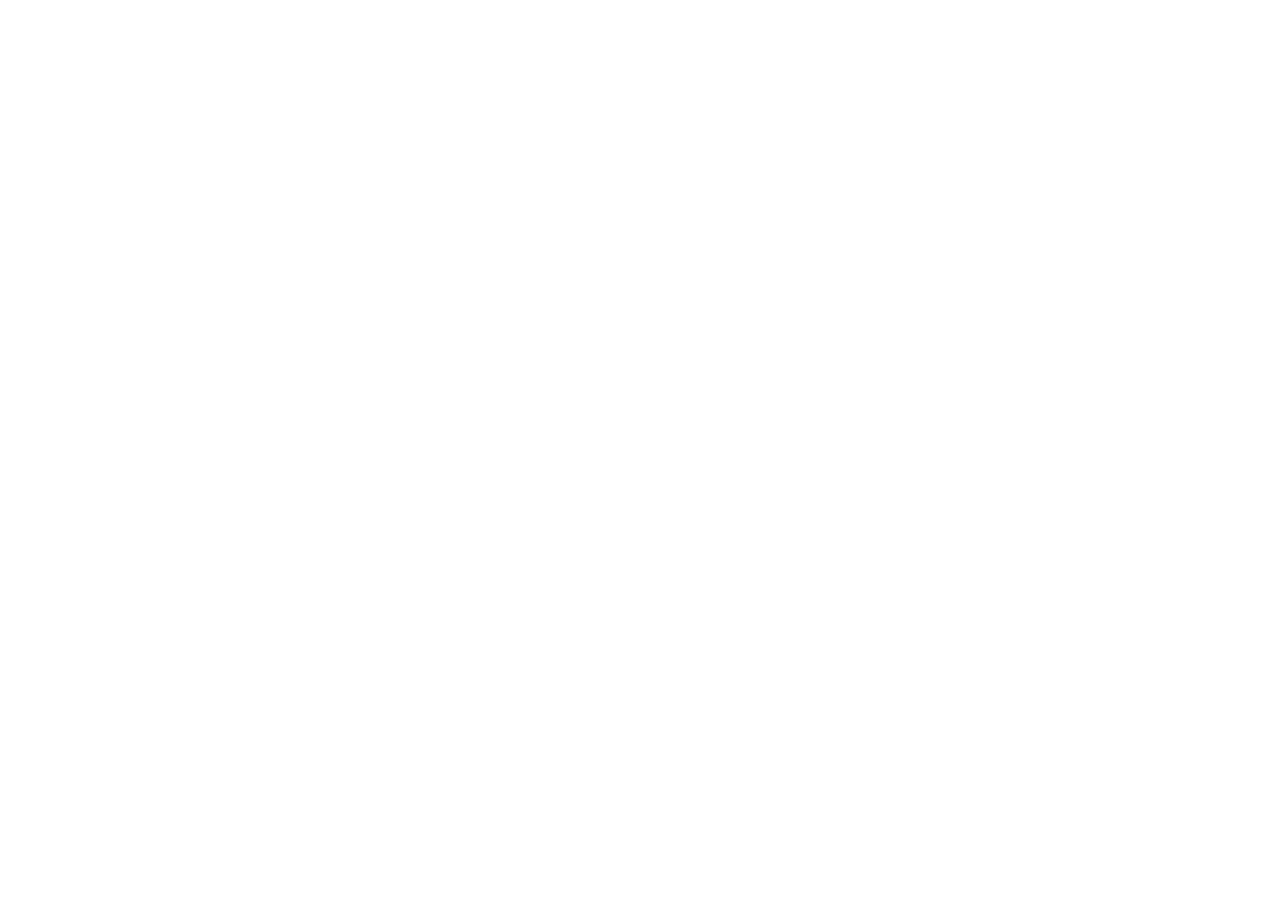
==== commit 3cf50a09: "Setup some files for buHeaders" ====
--- a/index.html
+++ b/index.html
@@ -8,11 +8,14 @@
     </head>
     <body class="vab__page--index" ng-app="vabNav">
       <vab-header></vab-header>
-
+      <bu-header></bu-header>
         <div><br><br><br><br><br><br><br><br><br><br><br><br><br><br><br><br><br><br><br><br><br><br><br><br><br><br><br><br></div>
 
       <vab-footer></vab-footer>
-    <script src="vendor/angular.js" type="text/javascript"></script>
+    <script src="https://ajax.googleapis.com/ajax/libs/angularjs/1.5.7/angular.min.js"></script>
+    <script src="//ajax.googleapis.com/ajax/libs/angularjs/1.5.7/angular-sanitize.js"></script>
+    <script src="//ajax.googleapis.com/ajax/libs/angularjs/1.5.7/angular-route.js"></script>
+    <script src="//ajax.googleapis.com/ajax/libs/angularjs/1.5.7/angular-animate.js"></script>
     <script src="scripts/app.js" type="text/javascript"></script>
     <script src="scripts/controllers/main.js" type="text/javascript"></script>
     <script src="scripts/services/data.js" type="text/javascript"></script>
--- a/styles/main.css
+++ b/styles/main.css
@@ -17837,3 +17837,8 @@
 .vab__ff--main {
   font-family: "PT Sans", Helvetica, Arial, sans-serif;
 }
+
+a.vab__footerGeneral__link, a.vab__footerGeneral__link:empty{
+  display: block !important;
+  min-height: 15px !important;
+}
